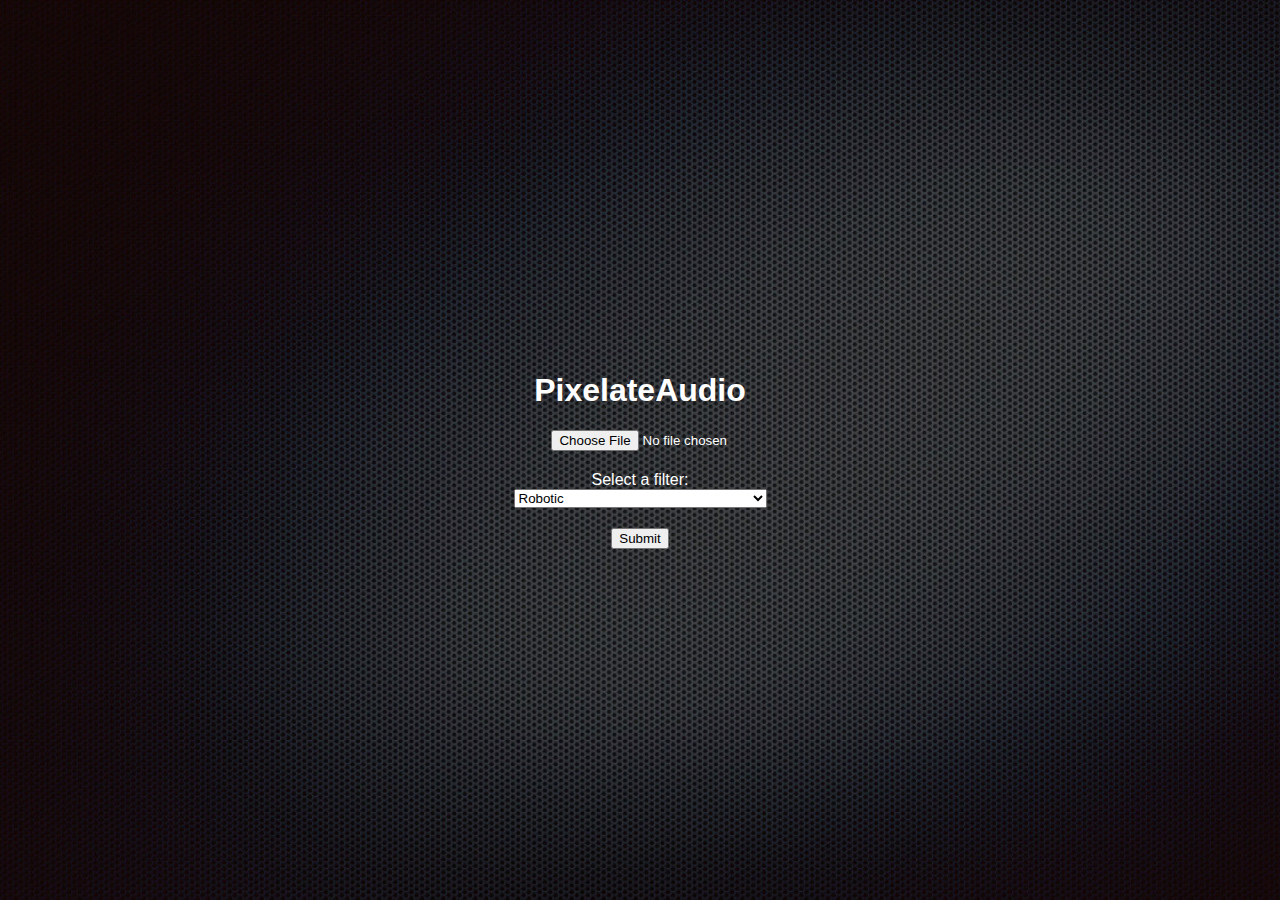
==== templates/index.html @ 72b5940e "stuff" ====
<!DOCTYPE html>
<html lang="en">
<head>
   <title>PixelateAudio</title>
   <link rel="icon" href="/static/favicon.png">
   <link rel="stylesheet" type="text/css" href="/static/styles.css">
   <meta name="description" content="Apply fun voice filters to audio files.">
   <meta name="viewport" content="width=device-width, initial-scale=1.0">
</head>
<body>
   <h1 style="text-align: center;">PixelateAudio</h1> 

   <form action="/" method="post" id="audio-form" enctype="multipart/form-data">
       <input type="file" name="inputAudio" id="audio-file" accept="audio/*">
       <label for="filter-options">Select a filter:</label>
       <select id="filter-options" name="selectedFilter">
           <option value="robotic">Robotic</option>
           <option value="echo">Echo</option>
           <option value="vader">Vader</option>
           <option value="ghost">Ghost</option>
           <option value="radio">Radio</option>
           <option value="high-pitch">High-Pitch</option>
           <option value="low-pitch">Low-Pitch</option>
       </select>
       <input type="submit" value="Submit">
   </form>

</body>
</html>
---- static/styles.css ----
body {
    display: flex;
    flex-direction: column;
    align-items: center;
    justify-content: center;
    height: 100vh;
    margin: 0;
    font-family: Arial, sans-serif;
    background-image: url('/static/background.jpg');
    background-size: cover;
    background-repeat: no-repeat;
    color: white;
 }
 
 #audio-form {
    display: flex;
    flex-direction: column;
    align-items: center;
 }
 
 #audio-file {
    margin-bottom: 20px;
    padding-left: 30%;
 }
 
 #filter-options {
    width: 100%;
    margin-bottom: 20px;
 }
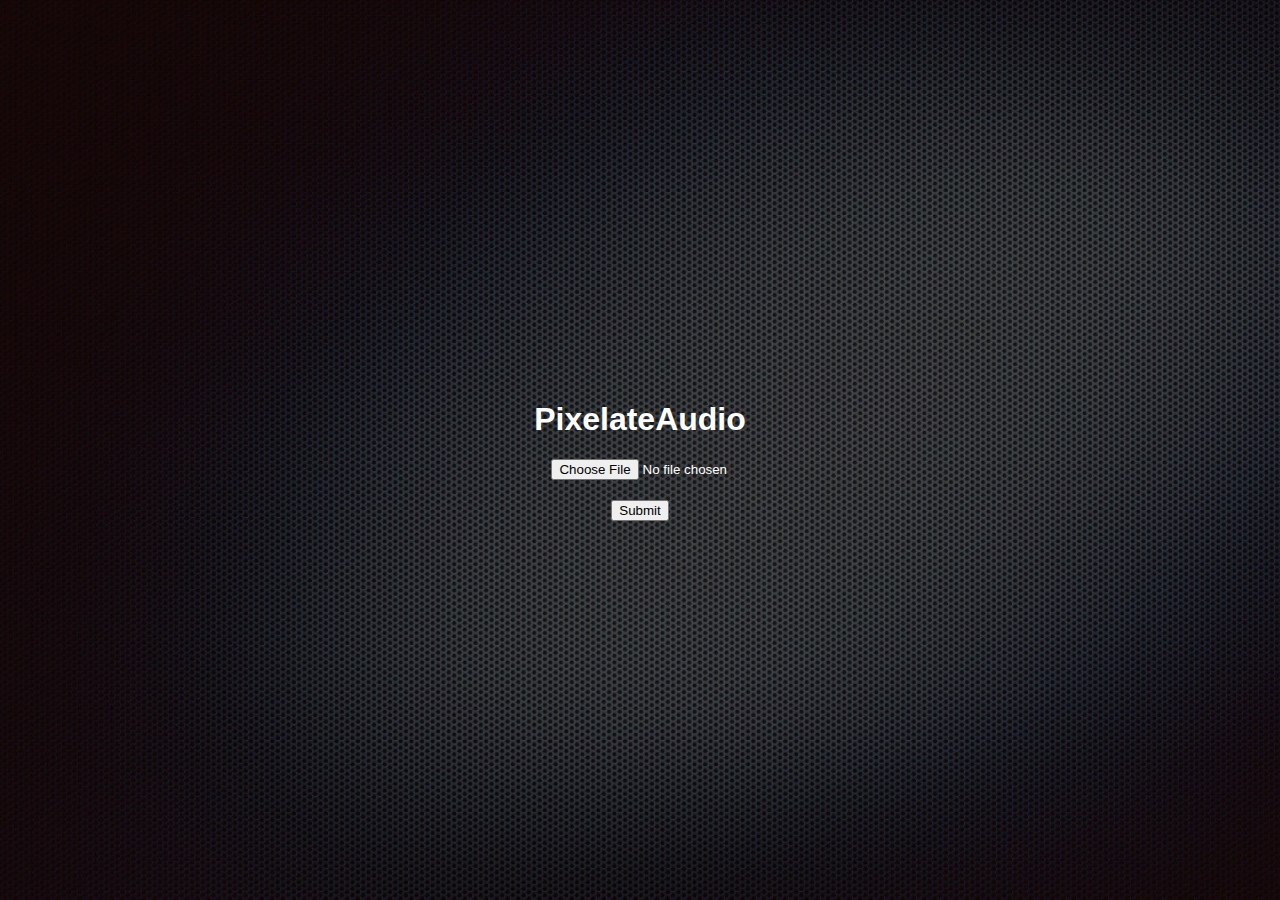
==== commit 8458bc97: "removed filter selection" ====
--- a/templates/index.html
+++ b/templates/index.html
@@ -12,16 +12,6 @@
 
    <form action="/" method="post" id="audio-form" enctype="multipart/form-data">
        <input type="file" name="inputAudio" id="audio-file" accept="audio/*">
-       <label for="filter-options">Select a filter:</label>
-       <select id="filter-options" name="selectedFilter">
-           <option value="robotic">Robotic</option>
-           <option value="echo">Echo</option>
-           <option value="vader">Vader</option>
-           <option value="ghost">Ghost</option>
-           <option value="radio">Radio</option>
-           <option value="high-pitch">High-Pitch</option>
-           <option value="low-pitch">Low-Pitch</option>
-       </select>
        <input type="submit" value="Submit">
    </form>
 
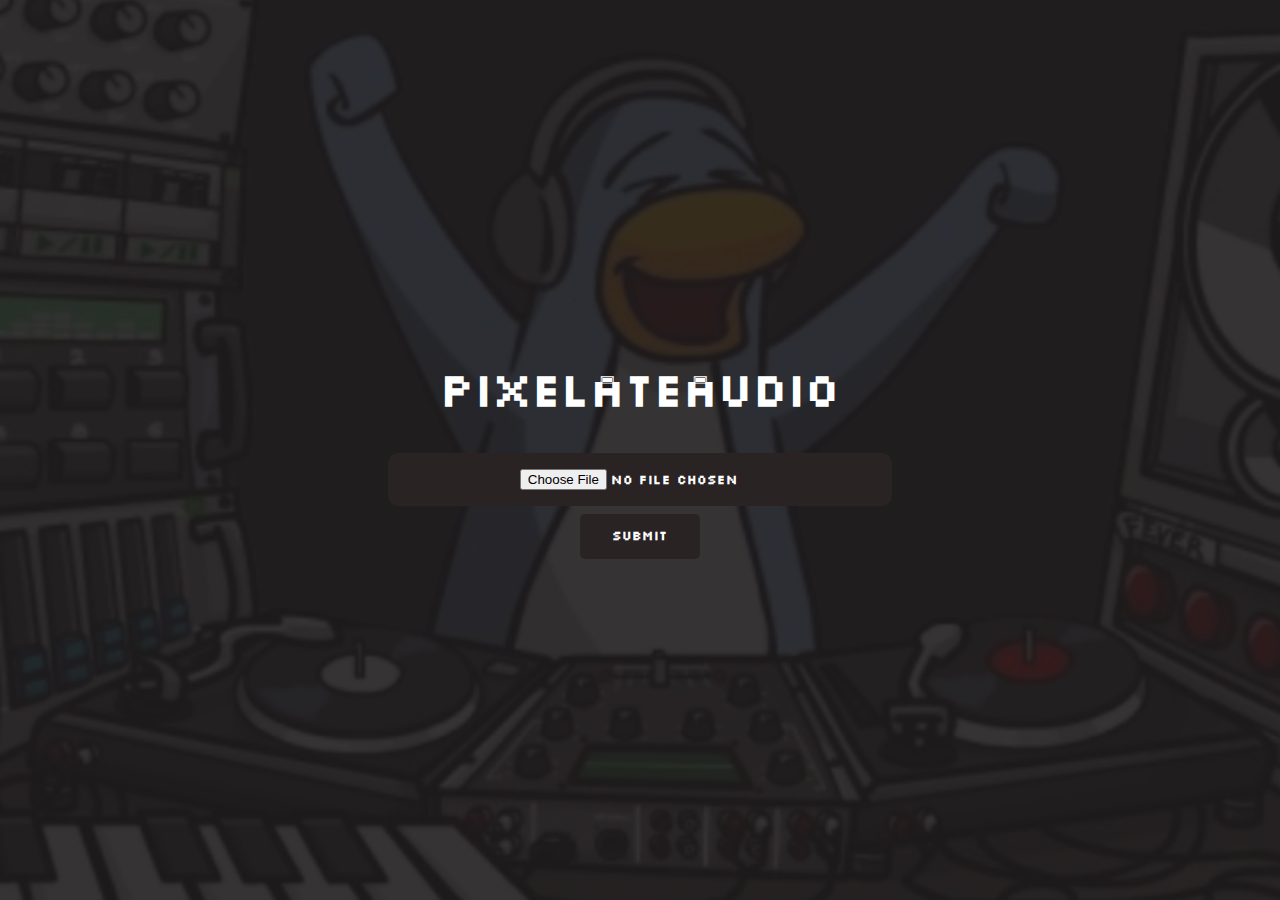
==== commit ba0c8ea7: "improved look" ====
--- a/templates/index.html
+++ b/templates/index.html
@@ -11,7 +11,7 @@
    <h1 style="text-align: center;">PixelateAudio</h1> 
 
    <form action="/" method="post" id="audio-form" enctype="multipart/form-data">
-       <input type="file" name="inputAudio" id="audio-file" accept="audio/*">
+       <input type="file" name="inputAudio" id="upload" accept="audio/*" required>
        <input type="submit" value="Submit">
    </form>
 
--- a/static/styles.css
+++ b/static/styles.css
@@ -1,3 +1,10 @@
+@font-face {
+  font-family: 'Silkscreen';
+  src: url('slkscr.ttf') format('truetype'),
+       url('slkscrb.ttf') format('truetype'),
+       url('slkscrc.ttf') format('truetype'); /
+}
+
 body {
     display: flex;
     flex-direction: column;
@@ -5,27 +12,80 @@
     justify-content: center;
     height: 100vh;
     margin: 0;
-    font-family: Arial, sans-serif;
-    background-image: url('/static/background.jpg');
+    font-family: 'Silkscreen', sans-serif;
+    background-image: url('background-1.png');
     background-size: cover;
+    background-position: center;
     background-repeat: no-repeat;
+    background-attachment: fixed; 
     color: white;
  }
- 
+
+ h1 {
+  font-size: -webkit-xxx-large;
+}
+
+h1:hover {
+  color: orange;
+}
+
+h2 {
+  text-align: center;
+}
+
+#upload {  
+  background-color: rgb(41 35 35);
+  border: none;
+  border-radius: 10px;
+  color: white;
+  padding: 16px 32px;
+  padding-left: 35%;
+  text-decoration: none;
+  margin: 4px 2px;
+  cursor: pointer;
+  font-family: inherit;
+  font-weight: bold;
+}
+
+#upload:hover {
+  background-color: black;
+  color: orange;
+}
+
+
  #audio-form {
     display: flex;
     flex-direction: column;
     align-items: center;
  }
- 
- #audio-file {
-    margin-bottom: 20px;
-    padding-left: 30%;
- }
- 
- #filter-options {
-    width: 100%;
-    margin-bottom: 20px;
- }
 
- + input[type=submit] {
+  background-color: rgb(41 35 35);
+  border: none;
+  border-radius: 5px;
+  color: white;
+  padding: 16px 32px;
+  text-decoration: none;
+  margin: 4px 2px;
+  cursor: pointer;
+  font-family: inherit;
+  font-weight: bold;
+}
+
+input[type=submit]:hover {
+  background-color: black;
+  color: orange;
+}
+
+.audio-list{
+  opacity: 0.3;
+}
+
+audio {
+  height: 40px;
+}
+
+ /* color for background of audio tag */
+ audio::-webkit-media-controls-panel {
+  background-color: orange;
+}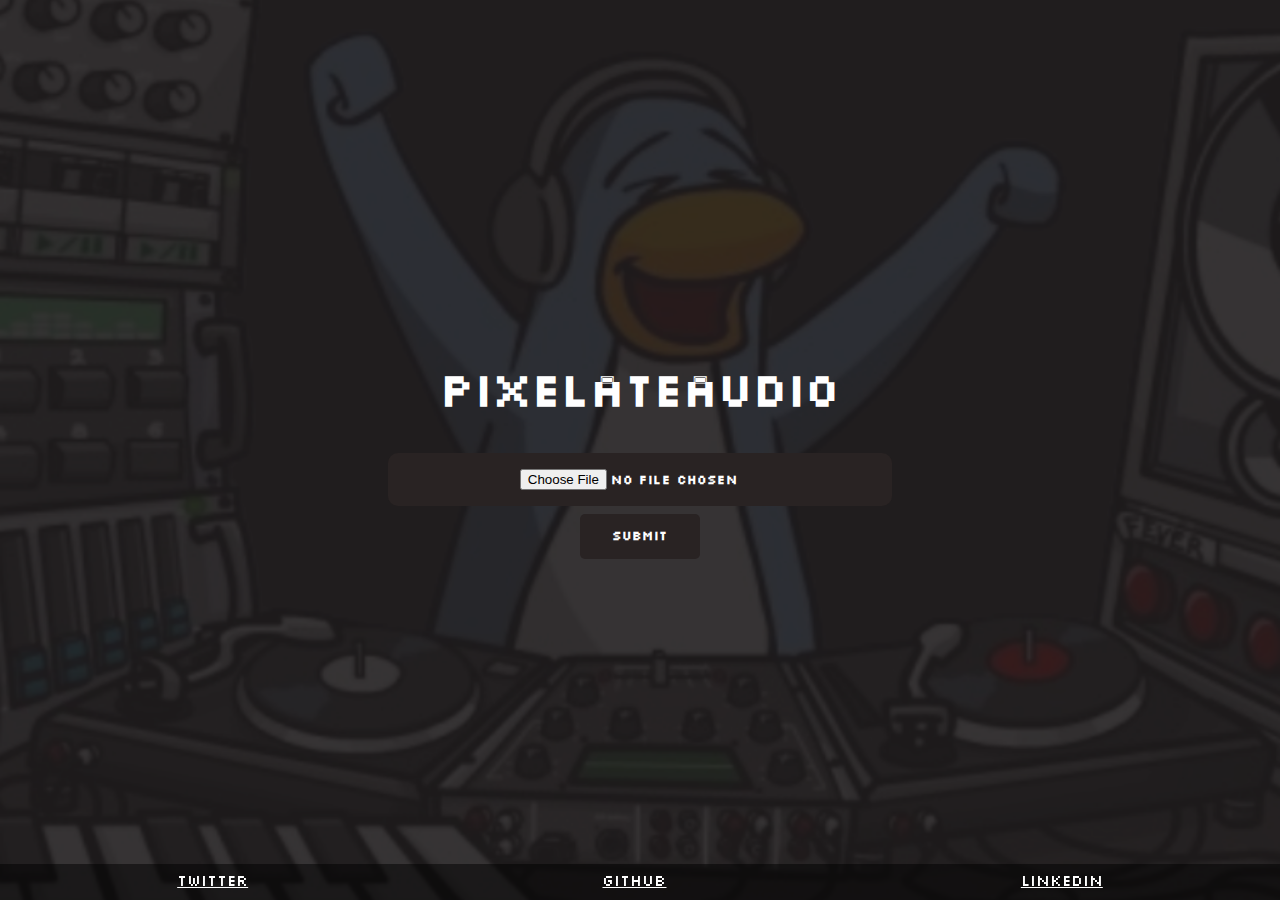
==== commit 721e8a57: "we're done" ====
--- a/templates/index.html
+++ b/templates/index.html
@@ -15,5 +15,11 @@
        <input type="submit" value="Submit">
    </form>
 
+   <footer>
+      <a href="https://twitter.com/x_pixel22">Twitter</a>
+      <a href="https://github.com/git-pixel22">GitHub</a>
+      <a href="https://www.linkedin.com/in/its-rajat/">LinkedIn</a>
+   </footer>
+
 </body>
 </html>
--- a/static/styles.css
+++ b/static/styles.css
@@ -88,4 +88,24 @@
  /* color for background of audio tag */
  audio::-webkit-media-controls-panel {
   background-color: orange;
+}
+
+footer {
+  display: flex;
+  justify-content: space-around;
+  position: fixed;
+  bottom: 0;
+  width: 100%;
+  background-color: rgba(0, 0, 0, 0.5);
+  padding: 10px 0;
+}
+
+footer a {
+  color: white;
+  text-decoration: underline;
+  margin: 0 10px;
+}
+
+footer a:hover {
+  color: orange;
 }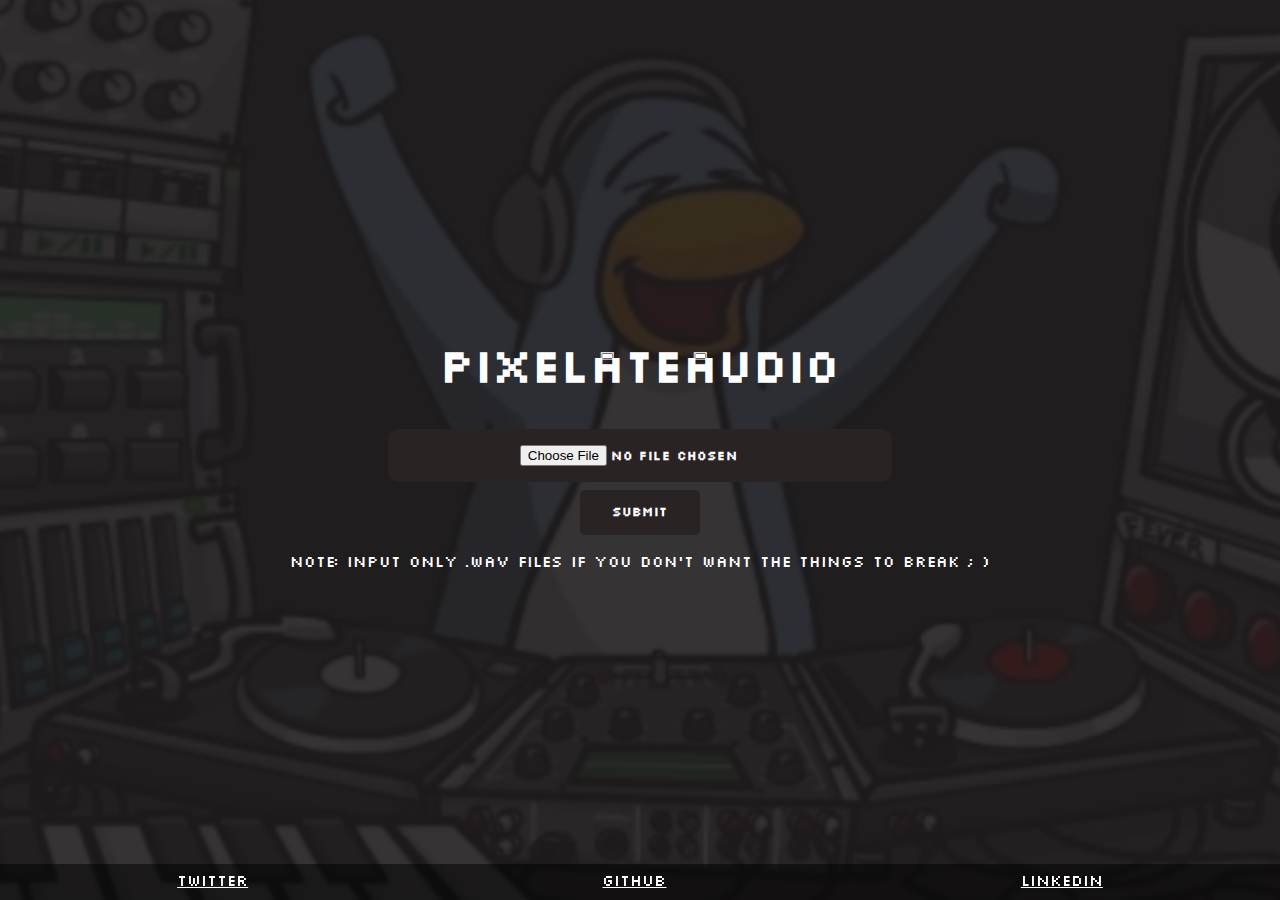
==== commit 2aec77b6: "commits" ====
--- a/templates/index.html
+++ b/templates/index.html
@@ -11,10 +11,10 @@
    <h1 style="text-align: center;">PixelateAudio</h1> 
 
    <form action="/" method="post" id="audio-form" enctype="multipart/form-data">
-       <input type="file" name="inputAudio" id="upload" accept="audio/*" required>
+       <input type="file" name="inputAudio" id="upload" accept="audio/wav" required>
        <input type="submit" value="Submit">
    </form>
-
+   <p> NOTE: Input only .wav files if you don't want the things to break ; ) </p>
    <footer>
       <a href="https://twitter.com/x_pixel22">Twitter</a>
       <a href="https://github.com/git-pixel22">GitHub</a>
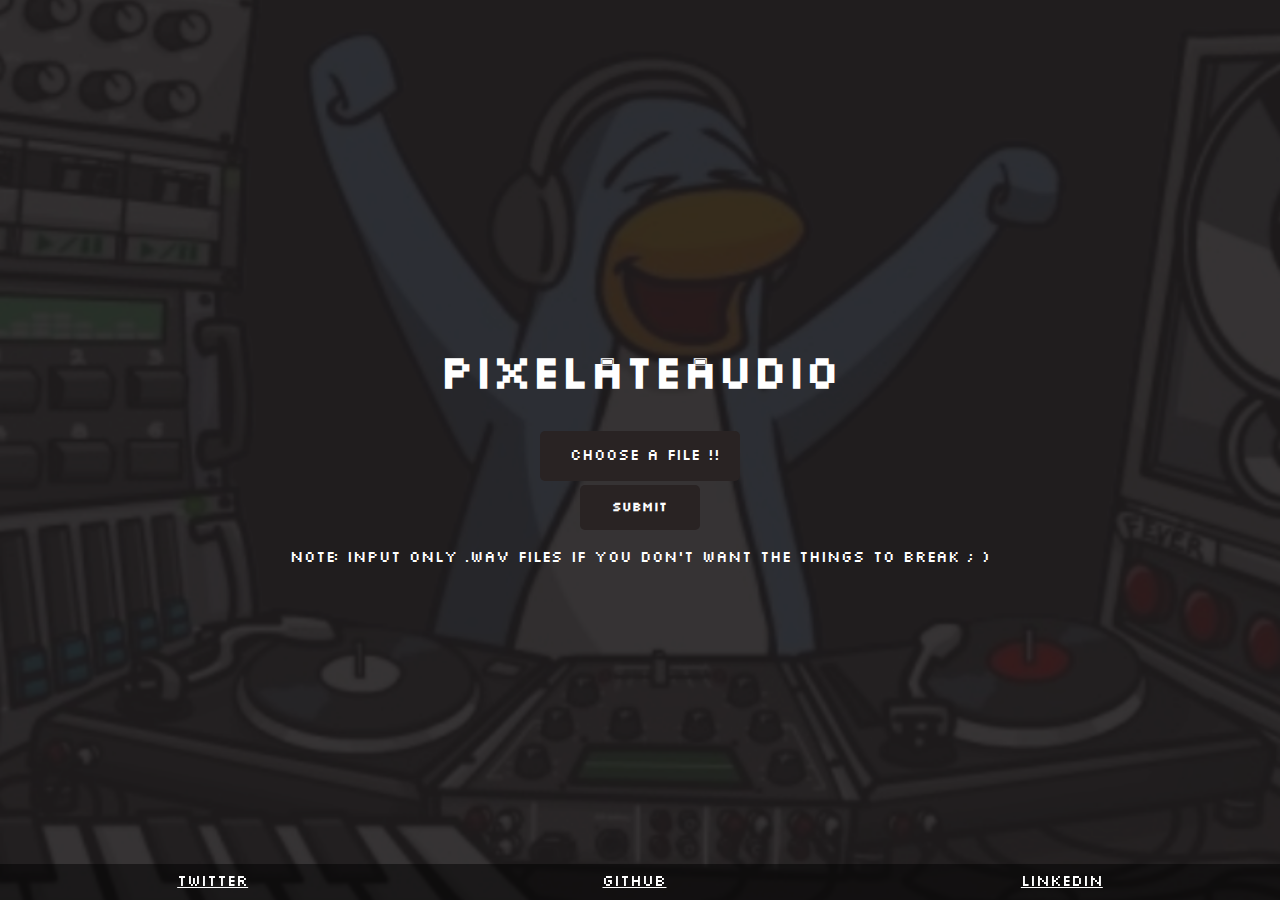
==== commit ebb308d3: "lil css added" ====
--- a/templates/index.html
+++ b/templates/index.html
@@ -11,15 +11,22 @@
    <h1 style="text-align: center;">PixelateAudio</h1> 
 
    <form action="/" method="post" id="audio-form" enctype="multipart/form-data">
-       <input type="file" name="inputAudio" id="upload" accept="audio/wav" required>
+
+      <input  name="inputAudio" type="file" id="file-upload" class="input-file" accept="audio/wav" required/>
+      <label for="file-upload" class="input-label">
+          <span id="file-name" class="file-name">Choose A File !!</span>
+         </label>       
        <input type="submit" value="Submit">
    </form>
    <p> NOTE: Input only .wav files if you don't want the things to break ; ) </p>
+
    <footer>
       <a href="https://twitter.com/x_pixel22">Twitter</a>
       <a href="https://github.com/git-pixel22">GitHub</a>
       <a href="https://www.linkedin.com/in/its-rajat/">LinkedIn</a>
    </footer>
 
+   <script src="/static/script.js"></script>
+
 </body>
 </html>
--- a/static/styles.css
+++ b/static/styles.css
@@ -2,7 +2,7 @@
   font-family: 'Silkscreen';
   src: url('slkscr.ttf') format('truetype'),
        url('slkscrb.ttf') format('truetype'),
-       url('slkscrc.ttf') format('truetype'); /
+       url('slkscrc.ttf') format('truetype');
 }
 
 body {
@@ -33,43 +33,51 @@
   text-align: center;
 }
 
-#upload {  
-  background-color: rgb(41 35 35);
-  border: none;
-  border-radius: 10px;
-  color: white;
-  padding: 16px 32px;
-  padding-left: 35%;
-  text-decoration: none;
-  margin: 4px 2px;
-  cursor: pointer;
-  font-family: inherit;
-  font-weight: bold;
+.input-file {
+  width: 0.1px;
+  height: 0.1px;
+  opacity: 0;
+  overflow: hidden;
+  position: absolute;
+  z-index: -1;
 }
 
-#upload:hover {
-  background-color: black;
+.input-label {
+  background-color: rgb(41 35 35);
+  padding: 10px 20px;
+  cursor: pointer;
+  border-radius: 5px;
+  display: flex;
+  align-items: center; /* Ensure vertical alignment */
+  flex-direction: column;
+}
+
+.input-label:hover{
   color: orange;
 }
 
+.file-name {
+  margin-left: 10px;
+}
 
- #audio-form {
-    display: flex;
-    flex-direction: column;
-    align-items: center;
- }
+#audio-form {
+  display: flex;
+  flex-direction: column;
+  align-items: center;
+  line-height: 30px;
+}
 
- input[type=submit] {
-  background-color: rgb(41 35 35);
-  border: none;
-  border-radius: 5px;
-  color: white;
-  padding: 16px 32px;
-  text-decoration: none;
-  margin: 4px 2px;
-  cursor: pointer;
-  font-family: inherit;
-  font-weight: bold;
+input[type=submit] {
+background-color: rgb(41 35 35);
+border: none;
+border-radius: 5px;
+color: white;
+padding: 16px 32px;
+text-decoration: none;
+margin: 4px 2px;
+cursor: pointer;
+font-family: inherit;
+font-weight: bold;
 }
 
 input[type=submit]:hover {
@@ -85,9 +93,9 @@
   height: 40px;
 }
 
- /* color for background of audio tag */
- audio::-webkit-media-controls-panel {
-  background-color: orange;
+/* color for background of audio tag */
+audio::-webkit-media-controls-panel {
+background-color: orange;
 }
 
 footer {
@@ -108,4 +116,4 @@
 
 footer a:hover {
   color: orange;
-}+}
